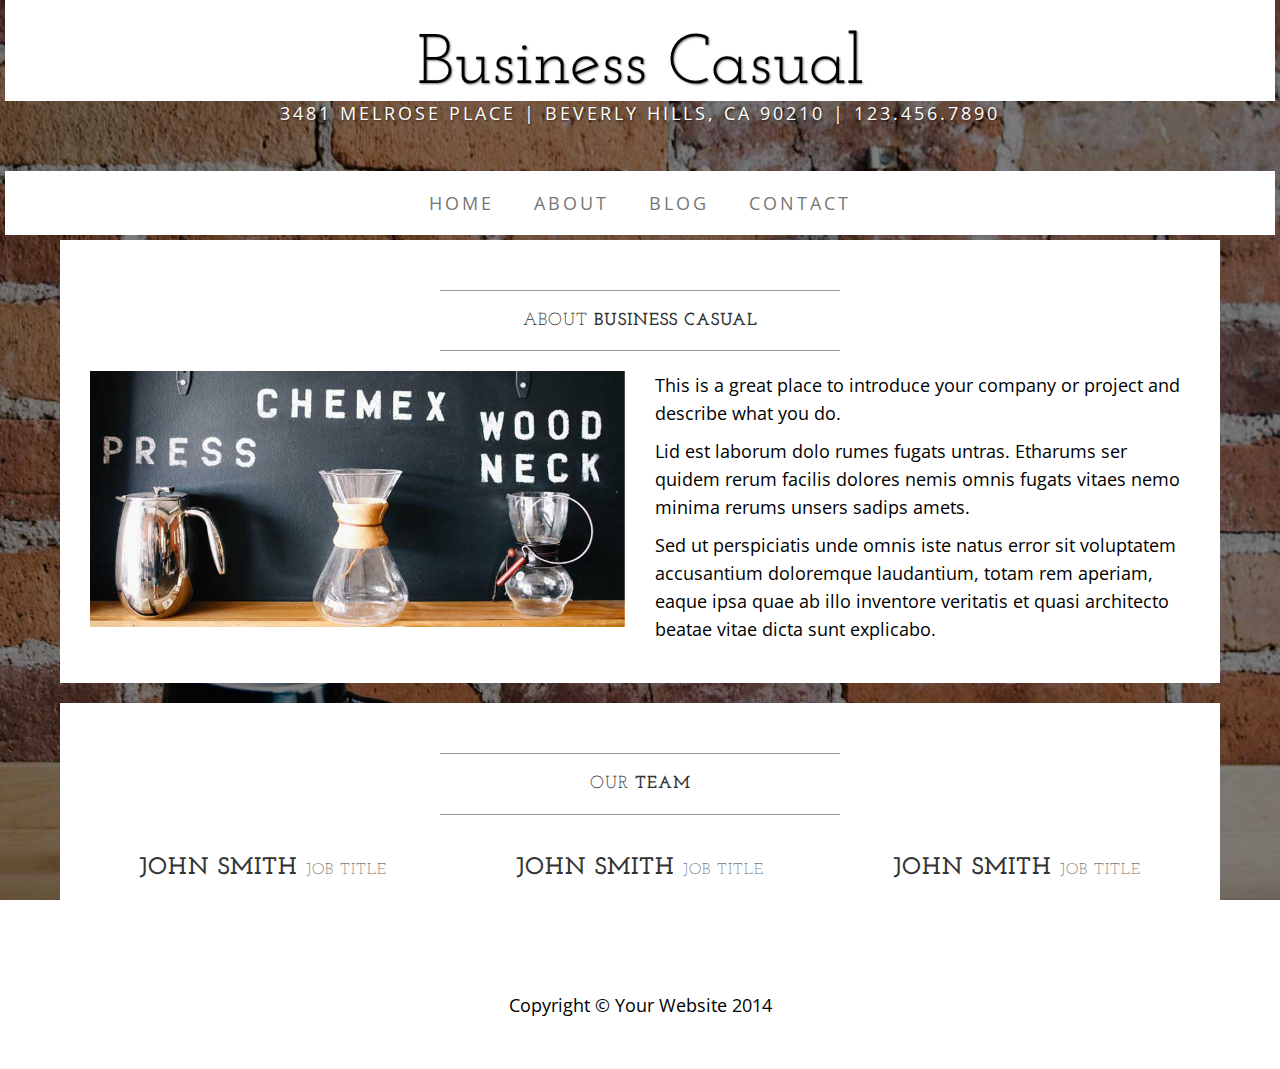
==== startbootstrap-business-casual-gh-pages/about.html @ 3cc305d6 "first commit" ====
<!DOCTYPE html>
<html lang="en">

<head>

    <meta charset="utf-8">
    <meta http-equiv="X-UA-Compatible" content="IE=edge">
    <meta name="viewport" content="width=device-width, initial-scale=1">
    <meta name="description" content="">
    <meta name="author" content="">

    <title>About - Business Casual - Start Bootstrap Theme</title>

    <!-- Bootstrap Core CSS -->
    <link href="css/bootstrap.min.css" rel="stylesheet">

    <!-- Custom CSS -->
    <link href="css/business-casual.css" rel="stylesheet">

    <!-- Fonts -->
    <link href="https://fonts.googleapis.com/css?family=Open+Sans:300italic,400italic,600italic,700italic,800italic,400,300,600,700,800" rel="stylesheet" type="text/css">
    <link href="https://fonts.googleapis.com/css?family=Josefin+Slab:100,300,400,600,700,100italic,300italic,400italic,600italic,700italic" rel="stylesheet" type="text/css">

    <!-- HTML5 Shim and Respond.js IE8 support of HTML5 elements and media queries -->
    <!-- WARNING: Respond.js doesn't work if you view the page via file:// -->
    <!--[if lt IE 9]>
        <script src="https://oss.maxcdn.com/libs/html5shiv/3.7.0/html5shiv.js"></script>
        <script src="https://oss.maxcdn.com/libs/respond.js/1.4.2/respond.min.js"></script>
    <![endif]-->

</head>

<body>

    <div class="brand">Business Casual</div>
    <div class="address-bar">3481 Melrose Place | Beverly Hills, CA 90210 | 123.456.7890</div>

    <!-- Navigation -->
    <nav class="navbar navbar-default" role="navigation">
        <div class="container">
            <!-- Brand and toggle get grouped for better mobile display -->
            <div class="navbar-header">
                <button type="button" class="navbar-toggle" data-toggle="collapse" data-target="#bs-example-navbar-collapse-1">
                    <span class="sr-only">Toggle navigation</span>
                    <span class="icon-bar"></span>
                    <span class="icon-bar"></span>
                    <span class="icon-bar"></span>
                </button>
                <!-- navbar-brand is hidden on larger screens, but visible when the menu is collapsed -->
                <a class="navbar-brand" href="index.html">Business Casual</a>
            </div>
            <!-- Collect the nav links, forms, and other content for toggling -->
            <div class="collapse navbar-collapse" id="bs-example-navbar-collapse-1">
                <ul class="nav navbar-nav">
                    <li>
                        <a href="index.html">Home</a>
                    </li>
                    <li>
                        <a href="about.html">About</a>
                    </li>
                    <li>
                        <a href="blog.html">Blog</a>
                    </li>
                    <li>
                        <a href="contact.html">Contact</a>
                    </li>
                </ul>
            </div>
            <!-- /.navbar-collapse -->
        </div>
        <!-- /.container -->
    </nav>

    <div class="container">

        <div class="row">
            <div class="box">
                <div class="col-lg-12">
                    <hr>
                    <h2 class="intro-text text-center">About
                        <strong>business casual</strong>
                    </h2>
                    <hr>
                </div>
                <div class="col-md-6">
                    <img class="img-responsive img-border-left" src="img/slide-2.jpg" alt="">
                </div>
                <div class="col-md-6">
                    <p>This is a great place to introduce your company or project and describe what you do.</p>
                    <p>Lid est laborum dolo rumes fugats untras. Etharums ser quidem rerum facilis dolores nemis omnis fugats vitaes nemo minima rerums unsers sadips amets.</p>
                    <p>Sed ut perspiciatis unde omnis iste natus error sit voluptatem accusantium doloremque laudantium, totam rem aperiam, eaque ipsa quae ab illo inventore veritatis et quasi architecto beatae vitae dicta sunt explicabo.</p>
                </div>
                <div class="clearfix"></div>
            </div>
        </div>

        <div class="row">
            <div class="box">
                <div class="col-lg-12">
                    <hr>
                    <h2 class="intro-text text-center">Our
                        <strong>Team</strong>
                    </h2>
                    <hr>
                </div>
                <div class="col-sm-4 text-center">
                    <img class="img-responsive" src="http://placehold.it/750x450" alt="">
                    <h3>John Smith
                        <small>Job Title</small>
                    </h3>
                </div>
                <div class="col-sm-4 text-center">
                    <img class="img-responsive" src="http://placehold.it/750x450" alt="">
                    <h3>John Smith
                        <small>Job Title</small>
                    </h3>
                </div>
                <div class="col-sm-4 text-center">
                    <img class="img-responsive" src="http://placehold.it/750x450" alt="">
                    <h3>John Smith
                        <small>Job Title</small>
                    </h3>
                </div>
                <div class="clearfix"></div>
            </div>
        </div>

    </div>
    <!-- /.container -->

    <footer>
        <div class="container">
            <div class="row">
                <div class="col-lg-12 text-center">
                    <p>Copyright &copy; Your Website 2014</p>
                </div>
            </div>
        </div>
    </footer>

    <!-- jQuery -->
    <script src="js/jquery.js"></script>

    <!-- Bootstrap Core JavaScript -->
    <script src="js/bootstrap.min.js"></script>

</body>

</html>
---- startbootstrap-business-casual-gh-pages/css/business-casual.css ----
/*!
 * Start Bootstrap - Business Casual (http://startbootstrap.com/)
 * Copyright 2013-2016 Start Bootstrap
 * Licensed under MIT (https://github.com/BlackrockDigital/startbootstrap/blob/gh-pages/LICENSE)
 */

 body {
    font-family: "Open Sans","Helvetica Neue",Helvetica,Arial,sans-serif;
    background: url('../img/bg.jpg') no-repeat center center fixed;
    -webkit-background-size: cover;
    -moz-background-size: cover;
    background-size: cover;
    -o-background-size: cover;
}

h1,
h2,
h3,
h4,
h5,
h6 {
    text-transform: uppercase;
    font-family: "Josefin Slab","Helvetica Neue",Helvetica,Arial,sans-serif;
    font-weight: 700;
    letter-spacing: 1px;
}

p {
    font-size: 1.25em;
    line-height: 1.6;
    color: #000;
}

hr {
    max-width: 400px;
    border-color: #999999;
}

.brand,
.address-bar {
    display: none;
}

.navbar-brand {
    text-transform: uppercase;
    font-weight: 900;
    letter-spacing: 2px;
}

.navbar-nav {
    text-transform: uppercase;
    font-weight: 400;
    letter-spacing: 3px;
}

.img-full {
    min-width: 100%;
}

.brand-before,
.brand-name {
    text-transform: capitalize;
}

.brand-before {
    margin: 15px 0;
}

.brand-name {
    margin: 0;
    font-size: 4em;
}

.tagline-divider {
    margin: 15px auto 3px;
    max-width: 250px;
    border-color: #999999;
}

.box {
    margin: 0 5px 20px 5px;
    padding: 30px 15px;
    background: #fff;
    /*background*/: rgba(255,255,255,0.9);
}

.intro-text {
    text-transform: uppercase;
    font-size: 1.25em;
    font-weight: 400;
    letter-spacing: 1px;
}

.img-border {
    float: none;
    margin: 0 auto 0;
    border: #999999 solid 1px;
}

.img-left {
    float: none;
    margin: 0 auto 0;
}

.carousel-nner {
    height: 200px;
}

.nav>li>a:hover {
        border-bottom: 4px solid #d1c9bd;
        margin-bottom: -4px;
        color: #d1c9bd;
}

footer {
    background: #fff;
    background: rgba(255,255,255,0.9);
}

footer p {
    margin: 0;
    padding: 50px 0;
}

@media screen and (min-width:768px) {
    .brand {
        display: inherit;
        margin: 0 5px 0 5px;
        padding: 30px 0 0;
        text-align: center;
        text-shadow: 1px 1px 2px rgba(0,0,0,0.5);
        font-family: "Josefin Slab","Helvetica Neue",Helvetica,Arial,sans-serif;
        font-size: 5em;
        /*font-weight: 700;*/
        line-height: normal;
        color: #000;
        background-color: #fff;
    }

    .top-divider {
        margin-top: 0;
    }

    .img-left {
        float: left;
        margin-right: 25px;
    }

    .address-bar {
        display: inherit;
        margin: 0;
        padding: 0 0 40px;
        text-align: center;
        text-shadow: 1px 1px 2px rgba(0,0,0,0.5);
        text-transform: uppercase;
        font-size: 1.25em;
        font-weight: 400;
        letter-spacing: 3px;
        color: #fff;
    }

    .navbar {
        border-radius: 0;
    }

    .navbar-header {
        display: none;
    }

    .navbar {
        min-height: 0;
    }

    .navbar-default {
        border: none;
        background: #fff;
        /*background: rgba(255,255,255,0.9);*/
        margin: 5px;
    }

    .nav li {
        line-height: 50px;
    }

    .nav>li>a {
        padding: 0;
        margin: 20px;
    }

    .nav>li>a:hover {
        border-bottom: 4px solid #d1c9bd;
        margin-bottom: -4px;
        color: #d1c9bd;
    }

    .navbar-nav>li>a {
        line-height: normal;
    }

    .navbar-nav {
        display: table;
        float: none;
        margin: 0 auto;
        table-layout: fixed;
        font-size: 1.25em;
    }
}

@media screen and (min-width:1200px) {
    .box:after {
        content: '';
        display: table;
        clear: both;
    }
}
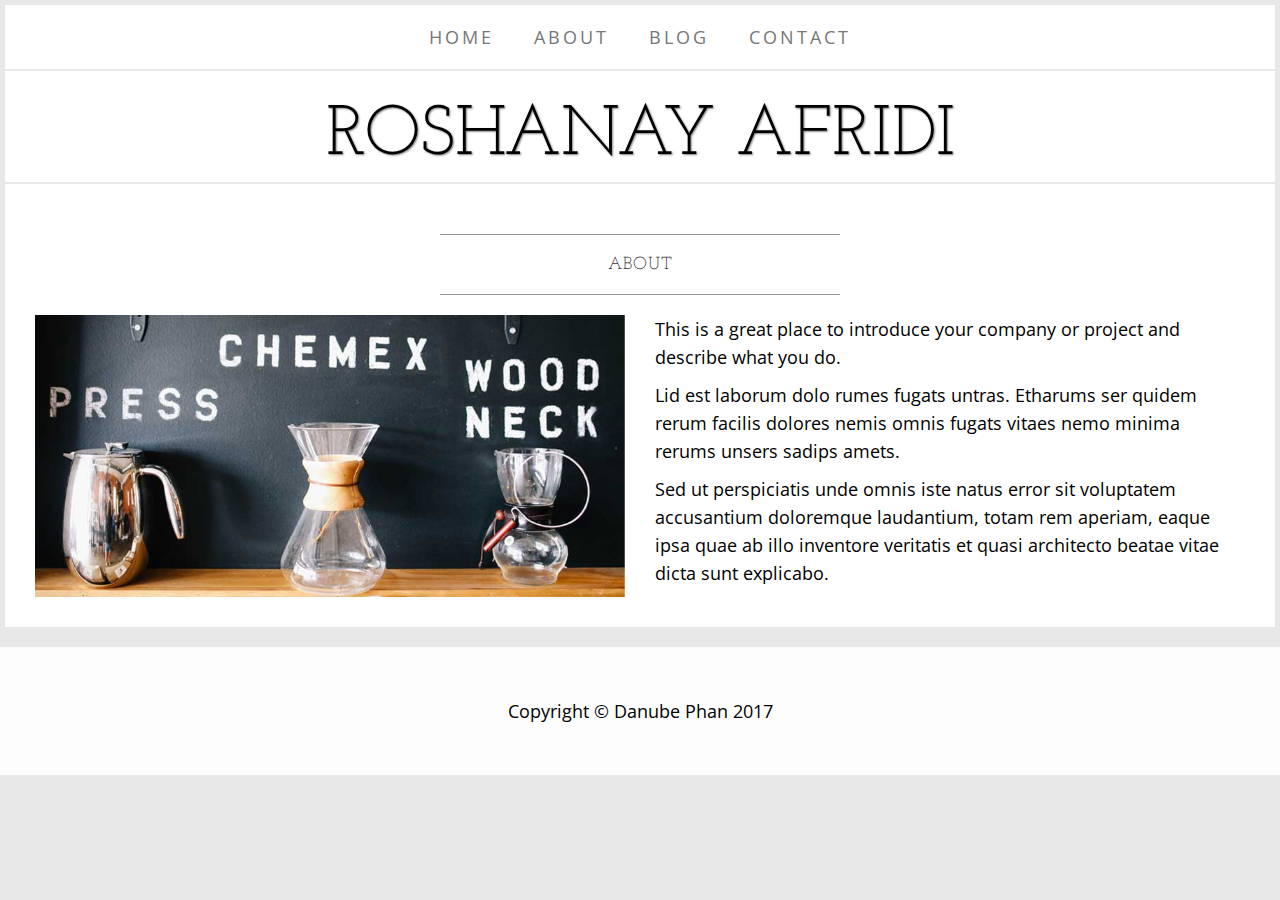
==== commit f337d3a7: "updating html documents" ====
--- a/startbootstrap-business-casual-gh-pages/about.html
+++ b/startbootstrap-business-casual-gh-pages/about.html
@@ -9,7 +9,7 @@
     <meta name="description" content="">
     <meta name="author" content="">
 
-    <title>About - Business Casual - Start Bootstrap Theme</title>
+    <title>About Roshanay</title>
 
     <!-- Bootstrap Core CSS -->
     <link href="css/bootstrap.min.css" rel="stylesheet">
@@ -32,8 +32,8 @@
 
 <body>
 
-    <div class="brand">Business Casual</div>
-    <div class="address-bar">3481 Melrose Place | Beverly Hills, CA 90210 | 123.456.7890</div>
+    
+    <!-- <div class="address-bar">3481 Melrose Place | Beverly Hills, CA 90210 | 123.456.7890</div> -->
 
     <!-- Navigation -->
     <nav class="navbar navbar-default" role="navigation">
@@ -71,14 +71,16 @@
         <!-- /.container -->
     </nav>
 
-    <div class="container">
+    <div class="brand">ROSHANAY AFRIDI</div>
+
+    <div class="container-fluid">
 
         <div class="row">
             <div class="box">
                 <div class="col-lg-12">
                     <hr>
                     <h2 class="intro-text text-center">About
-                        <strong>business casual</strong>
+                        <!-- <strong>Roshanay</strong> -->
                     </h2>
                     <hr>
                 </div>
@@ -94,7 +96,7 @@
             </div>
         </div>
 
-        <div class="row">
+        <!-- <div class="row">
             <div class="box">
                 <div class="col-lg-12">
                     <hr>
@@ -123,7 +125,7 @@
                 </div>
                 <div class="clearfix"></div>
             </div>
-        </div>
+        </div> -->
 
     </div>
     <!-- /.container -->
@@ -132,7 +134,7 @@
         <div class="container">
             <div class="row">
                 <div class="col-lg-12 text-center">
-                    <p>Copyright &copy; Your Website 2014</p>
+                    <p>Copyright &copy; Danube Phan 2017</p>
                 </div>
             </div>
         </div>
--- a/startbootstrap-business-casual-gh-pages/css/business-casual.css
+++ b/startbootstrap-business-casual-gh-pages/css/business-casual.css
@@ -6,11 +6,12 @@
 
  body {
     font-family: "Open Sans","Helvetica Neue",Helvetica,Arial,sans-serif;
-    background: url('../img/bg.jpg') no-repeat center center fixed;
+    /*background: url('../img/bg.jpg') no-repeat center center fixed;*/
     -webkit-background-size: cover;
     -moz-background-size: cover;
     background-size: cover;
     -o-background-size: cover;
+    background-color: #E8E8E8;
 }
 
 h1,
@@ -125,8 +126,8 @@
 @media screen and (min-width:768px) {
     .brand {
         display: inherit;
-        margin: 0 5px 0 5px;
-        padding: 30px 0 0;
+        margin: 0 5px 2px 5px;
+        padding: 30px 0 10px;
         text-align: center;
         text-shadow: 1px 1px 2px rgba(0,0,0,0.5);
         font-family: "Josefin Slab","Helvetica Neue",Helvetica,Arial,sans-serif;
@@ -175,7 +176,7 @@
         border: none;
         background: #fff;
         /*background: rgba(255,255,255,0.9);*/
-        margin: 5px;
+        margin: 5px 5px 2px 5px;
     }
 
     .nav li {
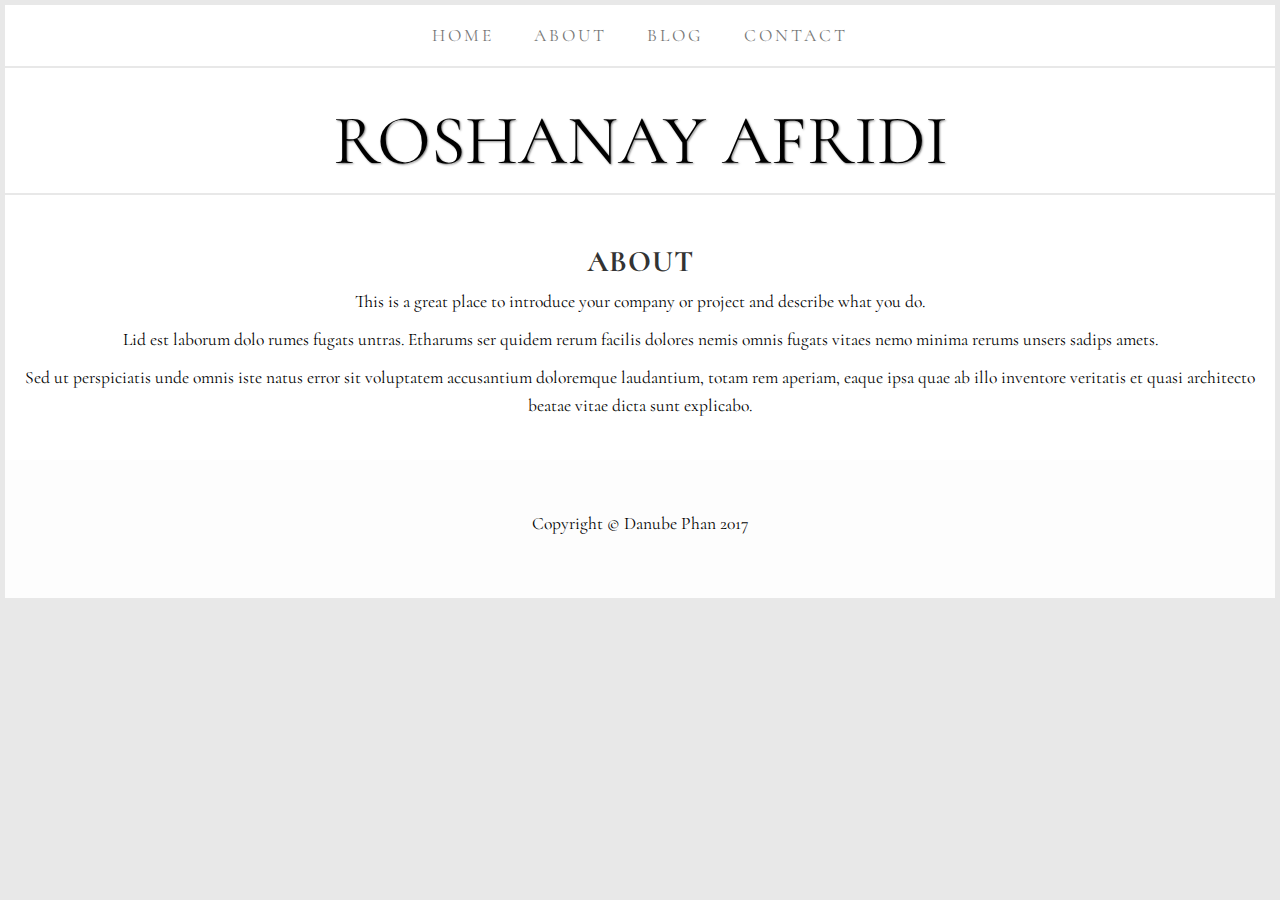
==== commit 10841633: "updated images and layout" ====
--- a/startbootstrap-business-casual-gh-pages/about.html
+++ b/startbootstrap-business-casual-gh-pages/about.html
@@ -20,7 +20,7 @@
     <!-- Fonts -->
     <link href="https://fonts.googleapis.com/css?family=Open+Sans:300italic,400italic,600italic,700italic,800italic,400,300,600,700,800" rel="stylesheet" type="text/css">
     <link href="https://fonts.googleapis.com/css?family=Josefin+Slab:100,300,400,600,700,100italic,300italic,400italic,600italic,700italic" rel="stylesheet" type="text/css">
-
+    <link href="https://fonts.googleapis.com/css?family=Cormorant" rel="stylesheet">
     <!-- HTML5 Shim and Respond.js IE8 support of HTML5 elements and media queries -->
     <!-- WARNING: Respond.js doesn't work if you view the page via file:// -->
     <!--[if lt IE 9]>
@@ -47,7 +47,7 @@
                     <span class="icon-bar"></span>
                 </button>
                 <!-- navbar-brand is hidden on larger screens, but visible when the menu is collapsed -->
-                <a class="navbar-brand" href="index.html">Business Casual</a>
+                <a class="navbar-brand" href="index.html">Roshanay Afridi</a>
             </div>
             <!-- Collect the nav links, forms, and other content for toggling -->
             <div class="collapse navbar-collapse" id="bs-example-navbar-collapse-1">
@@ -78,16 +78,16 @@
         <div class="row">
             <div class="box">
                 <div class="col-lg-12">
-                    <hr>
-                    <h2 class="intro-text text-center">About
+                    <!-- <hr> -->
+                    <h2 class="text-center"><strong>About</strong>
                         <!-- <strong>Roshanay</strong> -->
                     </h2>
-                    <hr>
+                    <!-- <hr> -->
                 </div>
-                <div class="col-md-6">
-                    <img class="img-responsive img-border-left" src="img/slide-2.jpg" alt="">
+                <div class="container text-center">
+                    <img class="img-responsive" src="img/IMG_5341.jpg" alt="">
                 </div>
-                <div class="col-md-6">
+                <div class="text-center">
                     <p>This is a great place to introduce your company or project and describe what you do.</p>
                     <p>Lid est laborum dolo rumes fugats untras. Etharums ser quidem rerum facilis dolores nemis omnis fugats vitaes nemo minima rerums unsers sadips amets.</p>
                     <p>Sed ut perspiciatis unde omnis iste natus error sit voluptatem accusantium doloremque laudantium, totam rem aperiam, eaque ipsa quae ab illo inventore veritatis et quasi architecto beatae vitae dicta sunt explicabo.</p>
--- a/startbootstrap-business-casual-gh-pages/css/business-casual.css
+++ b/startbootstrap-business-casual-gh-pages/css/business-casual.css
@@ -5,13 +5,14 @@
  */
 
  body {
-    font-family: "Open Sans","Helvetica Neue",Helvetica,Arial,sans-serif;
+    /*font-family: "Open Sans","Helvetica Neue",Helvetica,Arial,sans-serif;*/
     /*background: url('../img/bg.jpg') no-repeat center center fixed;*/
     -webkit-background-size: cover;
     -moz-background-size: cover;
     background-size: cover;
     -o-background-size: cover;
     background-color: #E8E8E8;
+    font-family: 'Cormorant', serif;
 }
 
 h1,
@@ -21,9 +22,10 @@
 h5,
 h6 {
     text-transform: uppercase;
-    font-family: "Josefin Slab","Helvetica Neue",Helvetica,Arial,sans-serif;
+    /*font-family: "Josefin Slab","Helvetica Neue",Helvetica,Arial,sans-serif;*/
     font-weight: 700;
     letter-spacing: 1px;
+    font-family: 'Cormorant', serif;
 }
 
 p {
@@ -79,7 +81,7 @@
 }
 
 .box {
-    margin: 0 5px 20px 5px;
+    margin: 0 5px 0px 5px;
     padding: 30px 15px;
     background: #fff;
     /*background*/: rgba(255,255,255,0.9);
@@ -103,9 +105,14 @@
     margin: 0 auto 0;
 }
 
-.carousel-nner {
-    height: 200px;
-}
+.carousel-inner {
+    max-height: 540px;
+}
+
+/*#img1 {
+    width: 520px;
+    height: auto;
+}*/
 
 .nav>li>a:hover {
         border-bottom: 4px solid #d1c9bd;
@@ -116,10 +123,10 @@
 footer {
     background: #fff;
     background: rgba(255,255,255,0.9);
+    margin: 0 5px 0 5px;
 }
 
 footer p {
-    margin: 0;
     padding: 50px 0;
 }
 
@@ -130,7 +137,8 @@
         padding: 30px 0 10px;
         text-align: center;
         text-shadow: 1px 1px 2px rgba(0,0,0,0.5);
-        font-family: "Josefin Slab","Helvetica Neue",Helvetica,Arial,sans-serif;
+        /*font-family: "Josefin Slab","Helvetica Neue",Helvetica,Arial,sans-serif;*/
+        font-family: 'Cormorant', serif;
         font-size: 5em;
         /*font-weight: 700;*/
         line-height: normal;
@@ -213,4 +221,15 @@
         display: table;
         clear: both;
     }
+}
+
+@media (min-width: 1200px) {
+    .carousel-inner {
+        max-height: 620px;
+    }
+
+    .carousel-inner img {
+        position: relative;
+        top: -160px;
+    }
 }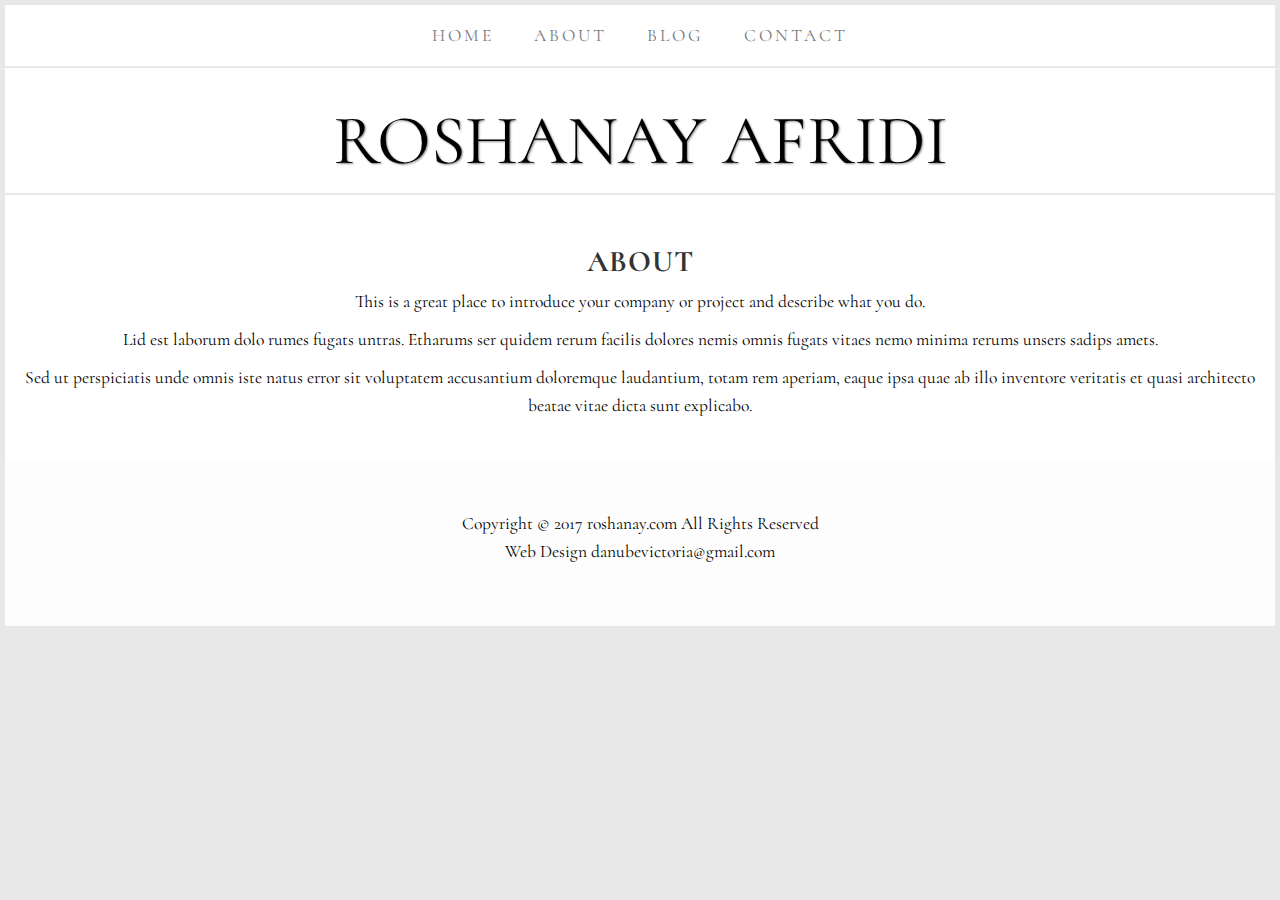
==== commit bc573a24: "compressed images and update to copyright" ====
--- a/startbootstrap-business-casual-gh-pages/about.html
+++ b/startbootstrap-business-casual-gh-pages/about.html
@@ -26,75 +26,75 @@
     <!--[if lt IE 9]>
         <script src="https://oss.maxcdn.com/libs/html5shiv/3.7.0/html5shiv.js"></script>
         <script src="https://oss.maxcdn.com/libs/respond.js/1.4.2/respond.min.js"></script>
-    <![endif]-->
+        <![endif]-->
 
-</head>
+    </head>
 
-<body>
+    <body>
 
-    
-    <!-- <div class="address-bar">3481 Melrose Place | Beverly Hills, CA 90210 | 123.456.7890</div> -->
 
-    <!-- Navigation -->
-    <nav class="navbar navbar-default" role="navigation">
-        <div class="container">
-            <!-- Brand and toggle get grouped for better mobile display -->
-            <div class="navbar-header">
-                <button type="button" class="navbar-toggle" data-toggle="collapse" data-target="#bs-example-navbar-collapse-1">
-                    <span class="sr-only">Toggle navigation</span>
-                    <span class="icon-bar"></span>
-                    <span class="icon-bar"></span>
-                    <span class="icon-bar"></span>
-                </button>
-                <!-- navbar-brand is hidden on larger screens, but visible when the menu is collapsed -->
-                <a class="navbar-brand" href="index.html">Roshanay Afridi</a>
+        <!-- <div class="address-bar">3481 Melrose Place | Beverly Hills, CA 90210 | 123.456.7890</div> -->
+
+        <!-- Navigation -->
+        <nav class="navbar navbar-default" role="navigation">
+            <div class="container">
+                <!-- Brand and toggle get grouped for better mobile display -->
+                <div class="navbar-header">
+                    <button type="button" class="navbar-toggle" data-toggle="collapse" data-target="#bs-example-navbar-collapse-1">
+                        <span class="sr-only">Toggle navigation</span>
+                        <span class="icon-bar"></span>
+                        <span class="icon-bar"></span>
+                        <span class="icon-bar"></span>
+                    </button>
+                    <!-- navbar-brand is hidden on larger screens, but visible when the menu is collapsed -->
+                    <a class="navbar-brand" href="index.html">Roshanay Afridi</a>
+                </div>
+                <!-- Collect the nav links, forms, and other content for toggling -->
+                <div class="collapse navbar-collapse" id="bs-example-navbar-collapse-1">
+                    <ul class="nav navbar-nav">
+                        <li>
+                            <a href="index.html">Home</a>
+                        </li>
+                        <li>
+                            <a href="about.html">About</a>
+                        </li>
+                        <li>
+                            <a href="blog.html">Blog</a>
+                        </li>
+                        <li>
+                            <a href="contact.html">Contact</a>
+                        </li>
+                    </ul>
+                </div>
+                <!-- /.navbar-collapse -->
             </div>
-            <!-- Collect the nav links, forms, and other content for toggling -->
-            <div class="collapse navbar-collapse" id="bs-example-navbar-collapse-1">
-                <ul class="nav navbar-nav">
-                    <li>
-                        <a href="index.html">Home</a>
-                    </li>
-                    <li>
-                        <a href="about.html">About</a>
-                    </li>
-                    <li>
-                        <a href="blog.html">Blog</a>
-                    </li>
-                    <li>
-                        <a href="contact.html">Contact</a>
-                    </li>
-                </ul>
+            <!-- /.container -->
+        </nav>
+
+        <div class="brand">ROSHANAY AFRIDI</div>
+
+        <div class="container-fluid">
+
+            <div class="row">
+                <div class="box">
+                    <div class="col-lg-12">
+                        <!-- <hr> -->
+                        <h2 class="text-center"><strong>About</strong>
+                            <!-- <strong>Roshanay</strong> -->
+                        </h2>
+                        <!-- <hr> -->
+                    </div>
+                    <div class="container text-center">
+                    <img id="about_img" class="img-responsive" src="img/IMG_0764-min.jpg" alt="">
+                    </div>
+                    <div class="text-center">
+                        <p>This is a great place to introduce your company or project and describe what you do.</p>
+                        <p>Lid est laborum dolo rumes fugats untras. Etharums ser quidem rerum facilis dolores nemis omnis fugats vitaes nemo minima rerums unsers sadips amets.</p>
+                        <p>Sed ut perspiciatis unde omnis iste natus error sit voluptatem accusantium doloremque laudantium, totam rem aperiam, eaque ipsa quae ab illo inventore veritatis et quasi architecto beatae vitae dicta sunt explicabo.</p>
+                    </div>
+                    <div class="clearfix"></div>
+                </div>
             </div>
-            <!-- /.navbar-collapse -->
-        </div>
-        <!-- /.container -->
-    </nav>
-
-    <div class="brand">ROSHANAY AFRIDI</div>
-
-    <div class="container-fluid">
-
-        <div class="row">
-            <div class="box">
-                <div class="col-lg-12">
-                    <!-- <hr> -->
-                    <h2 class="text-center"><strong>About</strong>
-                        <!-- <strong>Roshanay</strong> -->
-                    </h2>
-                    <!-- <hr> -->
-                </div>
-                <div class="container text-center">
-                    <img class="img-responsive" src="img/IMG_5341.jpg" alt="">
-                </div>
-                <div class="text-center">
-                    <p>This is a great place to introduce your company or project and describe what you do.</p>
-                    <p>Lid est laborum dolo rumes fugats untras. Etharums ser quidem rerum facilis dolores nemis omnis fugats vitaes nemo minima rerums unsers sadips amets.</p>
-                    <p>Sed ut perspiciatis unde omnis iste natus error sit voluptatem accusantium doloremque laudantium, totam rem aperiam, eaque ipsa quae ab illo inventore veritatis et quasi architecto beatae vitae dicta sunt explicabo.</p>
-                </div>
-                <div class="clearfix"></div>
-            </div>
-        </div>
 
         <!-- <div class="row">
             <div class="box">
@@ -134,7 +134,8 @@
         <div class="container">
             <div class="row">
                 <div class="col-lg-12 text-center">
-                    <p>Copyright &copy; Danube Phan 2017</p>
+                    <p>Copyright &copy; 2017 roshanay.com All Rights Reserved<br>
+                            Web Design danubevictoria@gmail.com</p>
                 </div>
             </div>
         </div>
--- a/startbootstrap-business-casual-gh-pages/css/business-casual.css
+++ b/startbootstrap-business-casual-gh-pages/css/business-casual.css
@@ -87,6 +87,10 @@
     /*background*/: rgba(255,255,255,0.9);
 }
 
+.carousel-wrapper {
+    margin-bottom: 20px;
+}
+
 .intro-text {
     text-transform: uppercase;
     font-size: 1.25em;
@@ -114,6 +118,14 @@
     height: auto;
 }*/
 
+#about-img {
+    max-height: 520px;
+    width: auto;
+}
+
+.instawidget {
+    margin-left: 5px;
+}
 .nav>li>a:hover {
         border-bottom: 4px solid #d1c9bd;
         margin-bottom: -4px;
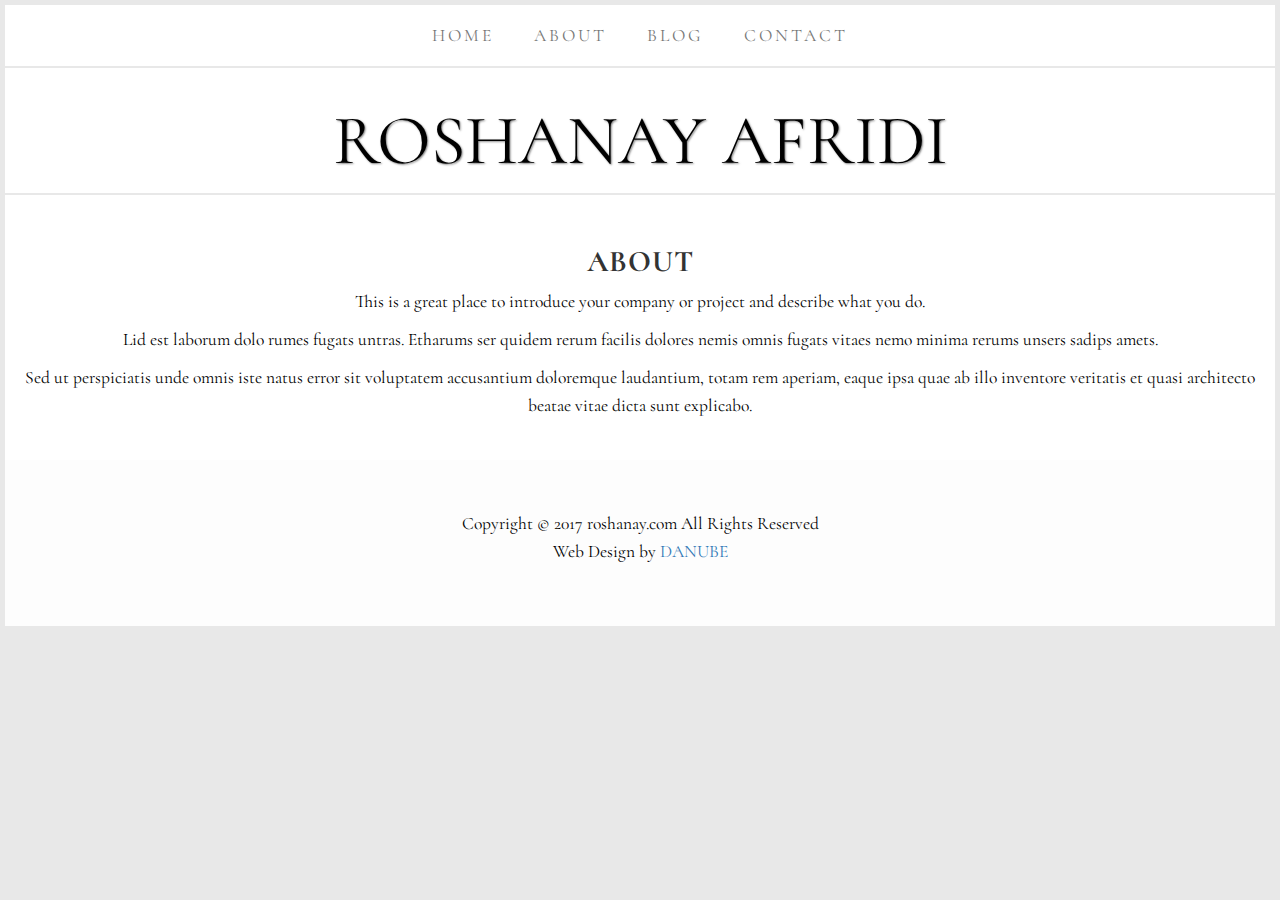
==== commit a0be17e3: "update blog" ====
--- a/startbootstrap-business-casual-gh-pages/about.html
+++ b/startbootstrap-business-casual-gh-pages/about.html
@@ -85,7 +85,7 @@
                         <!-- <hr> -->
                     </div>
                     <div class="container text-center">
-                    <img id="about_img" class="img-responsive" src="img/IMG_0764-min.jpg" alt="">
+                    <img id="about_img" class="img-responsive" src="https://raw.githubusercontent.com/danubevictoria/roshanay/master/startbootstrap-business-casual-gh-pages/img/IMG_0764-min.JPG" alt="">
                     </div>
                     <div class="text-center">
                         <p>This is a great place to introduce your company or project and describe what you do.</p>
@@ -135,7 +135,7 @@
             <div class="row">
                 <div class="col-lg-12 text-center">
                     <p>Copyright &copy; 2017 roshanay.com All Rights Reserved<br>
-                            Web Design danubevictoria@gmail.com</p>
+                        Web Design by <a href="https://www.hellodanube.com">DANUBE</a></p>
                 </div>
             </div>
         </div>
--- a/startbootstrap-business-casual-gh-pages/css/business-casual.css
+++ b/startbootstrap-business-casual-gh-pages/css/business-casual.css
@@ -130,6 +130,12 @@
         border-bottom: 4px solid #d1c9bd;
         margin-bottom: -4px;
         color: #d1c9bd;
+}
+
+.iframe {
+    width: 100%;
+    height: 1500px;
+    overflow: hidden;
 }
 
 footer {
